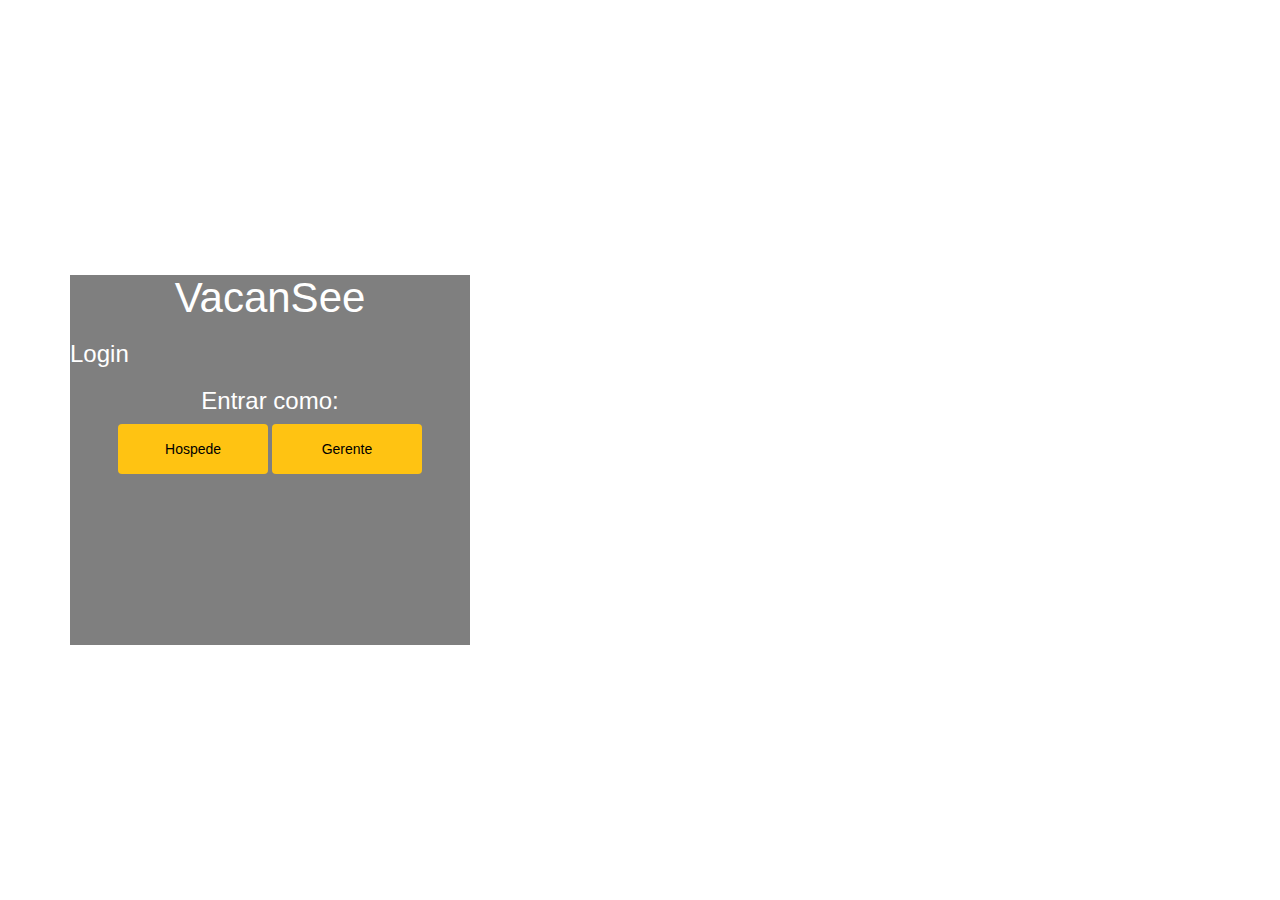
==== VacanSee/html/index.html @ 6a2fb652 "Adding first front version" ====
<head>
  <meta charset="utf-8">
  <meta http-equiv="X-UA-Compatible" content="IE=edge">
  <meta name="viewport" content="width=device-width, initial-scale=1">
  <title>VacanSee</title>
  <link rel="stylesheet" href="https://stackpath.bootstrapcdn.com/bootstrap/4.1.3/css/bootstrap.min.css" integrity="sha384-MCw98/SFnGE8fJT3GXwEOngsV7Zt27NXFoaoApmYm81iuXoPkFOJwJ8ERdknLPMO" crossorigin="anonymous">
  <link rel="stylesheet" href="https://use.fontawesome.com/releases/v5.3.1/css/all.css" integrity="sha384-mzrmE5qonljUremFsqc01SB46JvROS7bZs3IO2EmfFsd15uHvIt+Y8vEf7N7fWAU" crossorigin="anonymous">
  <link rel="stylesheet" type="text/css" href="../css/index.css">
  <script src="https://ajax.googleapis.com/ajax/libs/jquery/3.6.0/jquery.min.js"></script>
  <link href="https://maxcdn.bootstrapcdn.com/bootstrap/3.3.0/css/bootstrap.min.css" rel="stylesheet" id="bootstrap-css">
  <script src="https://maxcdn.bootstrapcdn.com/bootstrap/3.3.0/js/bootstrap.min.js"></script>
</head>

<body>
<div class="container">
	<div class="d-flex justify-content-center h-100">
		<div class="card">
      <div class="card-tittle">
        <h3>VacanSee</h3>
      </div>
			<div class="card-header">
				<h3>Login</h3>
			</div>
            <div class="card-text">
				<h3>Entrar como:</h3>
			</div>
			<div class="card-body">
                <a href="loginHospede.html"><input type="button" value="Hospede" id="btnHospede" class="btn login_btn"></a>
                <a href="loginGerente.html"><input type="button" value="Gerente" id="btnGerente" class="btn login_btn"></a>
			</div>
        </div>
    </div>
</div>
</body>
</html>
---- VacanSee/css/index.css ----
@import url('https://fonts.googleapis.com/css?family=Numans');

html,body{
background-image: url('https://images.pexels.com/photos/271639/pexels-photo-271639.jpeg?auto=compress&cs=tinysrgb&w=1260&h=750&dpr=1');
background-size: cover;
background-repeat: no-repeat;
height: 100%;
font-family: 'Numans', sans-serif;
background-attachment: fixed;
}

.container{
height: 100%;
align-content: center;
}

.card{
height: 370px;
margin-top: auto;
margin-bottom: auto;
width: 400px;
background-color: rgba(0,0,0,0.5) !important;
}

.card-tittle h3{
  text-align: center;
  font-size: 300%; 
  color: white;
}

.card-header h3{
color: white;
}

.card-text h3{
    color: white;
    text-align: center;
}

.card-body{
    text-align: center;
}

.input-group-prepend span{
width: 50px;
background-color: #FFC312;
color: black;
border:0 !important;
}

input:focus{
outline: 0 0 0 0  !important;
box-shadow: 0 0 0 0 !important;

}

.login_btn{
color: black;
background-color: #FFC312;
width: 150px;
height: 50px;
}

.login_btn:hover{
color: black;
background-color: white;
}

.links{
color: white;
}

.links a{
margin-left: 4px;
}
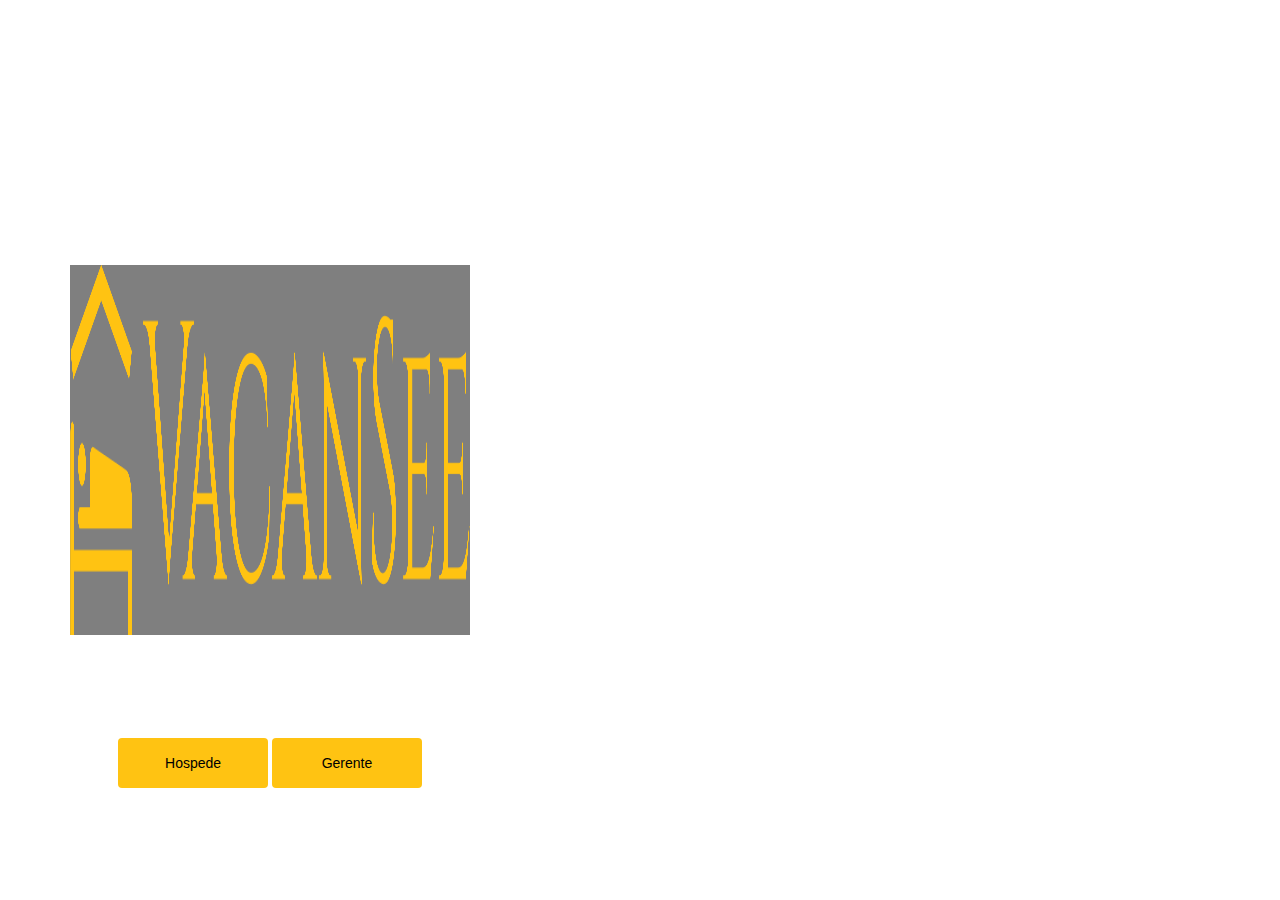
==== commit 18082c0d: "Adding logo" ====
--- a/VacanSee/html/index.html
+++ b/VacanSee/html/index.html
@@ -16,7 +16,7 @@
 	<div class="d-flex justify-content-center h-100">
 		<div class="card">
       <div class="card-tittle">
-        <h3>VacanSee</h3>
+        <img src="../image/vacansee.png" width="100%" height="100%"/>
       </div>
 			<div class="card-header">
 				<h3>Login</h3>
